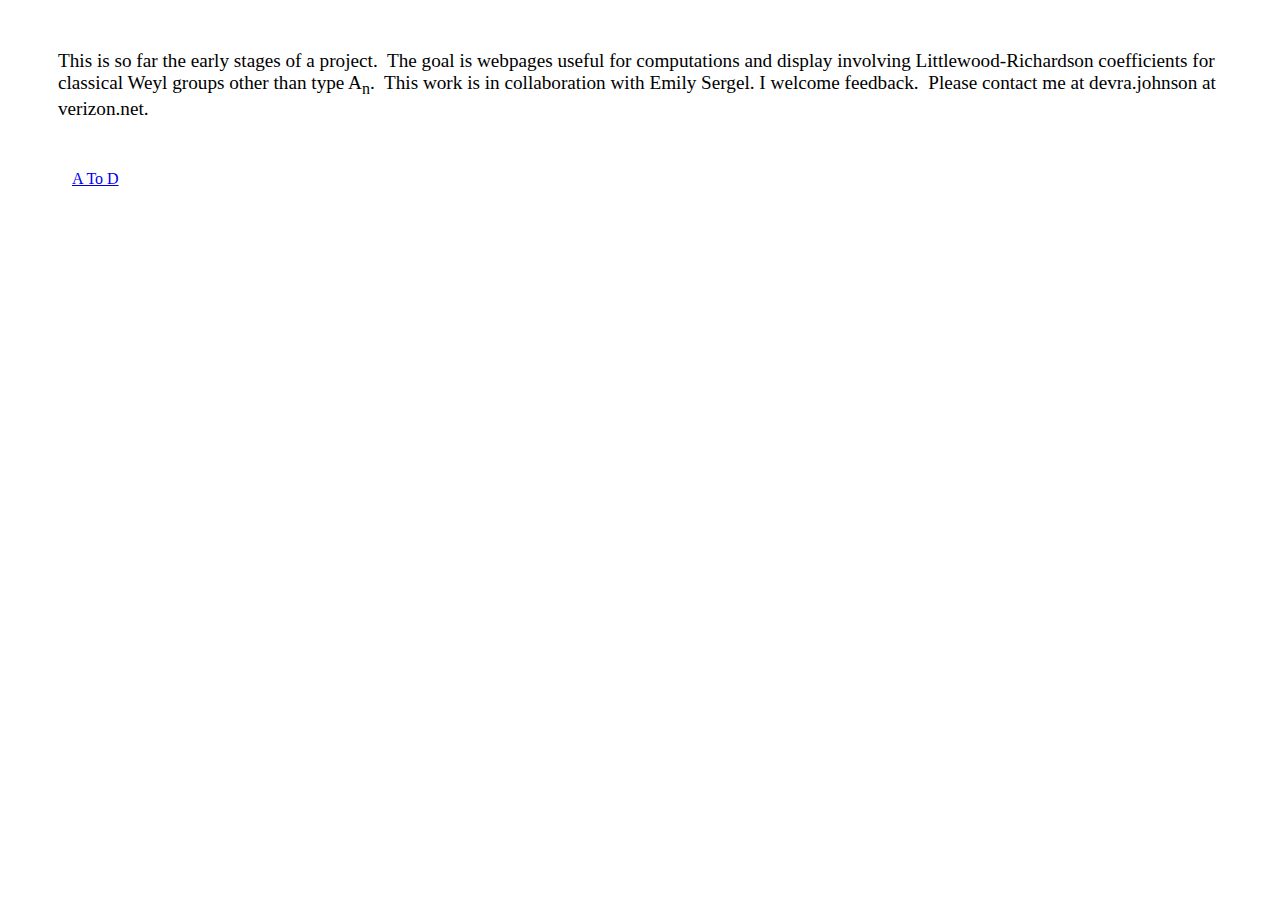
==== index.html @ a2d0a845 "Initial commit" ====
<!DOCTYPE html>
<html>
        <head>
                <meta charset="utf-8">
                <style type="text/css">
                        section {
                                margin: 50px;
                        }

                        section#description {
                                font-size: 1.2em;
                        }

                        div {
                                margin: 10px 10px 10px 14px;
                        }

                        a.pagelink {
                                margin-right: 30px;
                        }
                </style>
                <title></title>
        </head>
        <body>
                <section id="description">
                        <p>
                                This is so far the early stages of a project.&nbsp; The goal is webpages useful for computations and display involving Littlewood-Richardson coefficients for classical Weyl groups other than type A<sub>n</sub>.&nbsp;
                                This work is in collaboration with Emily Sergel.
                                I welcome feedback.&nbsp; Please contact me at devra.johnson at verizon.net.
                        </p>
                </section>
                <section>
                        <div>
                                <a class="pagelink" href="A To D.html">A To D</a>
                        </div>
                </section>
        </body>
</html>
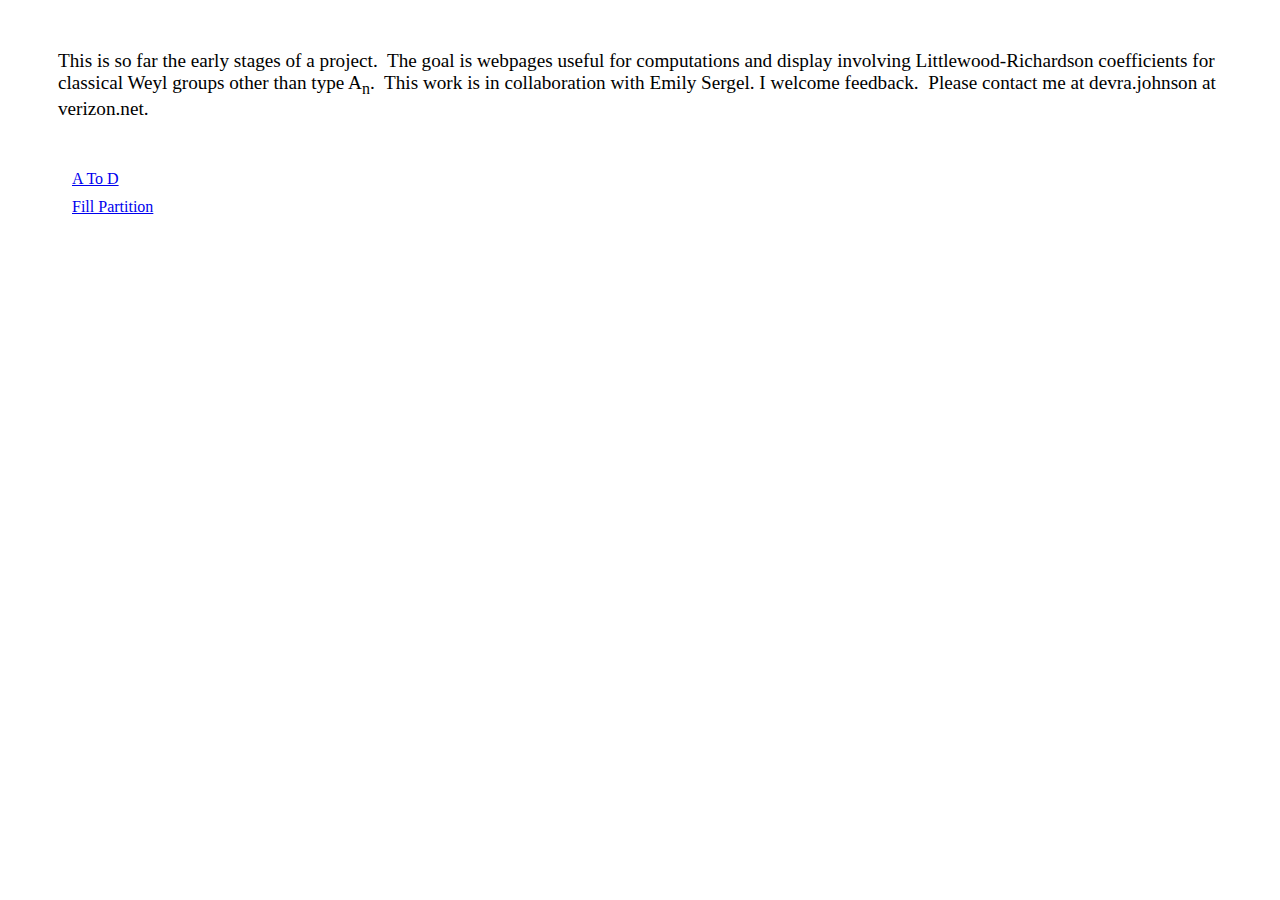
==== commit 81ad4fe4: "Added the page FillPartition.html with needed code" ====
--- a/index.html
+++ b/index.html
@@ -31,7 +31,10 @@
                 </section>
                 <section>
                         <div>
-                                <a class="pagelink" href="A To D.html">A To D</a>
+                                <a class="pagelink" href="AToD.html">A To D</a>
+                        </div>
+                        <div>
+                                <a class="pagelink" href="Fill Partition.html">Fill Partition</a>
                         </div>
                 </section>
         </body>
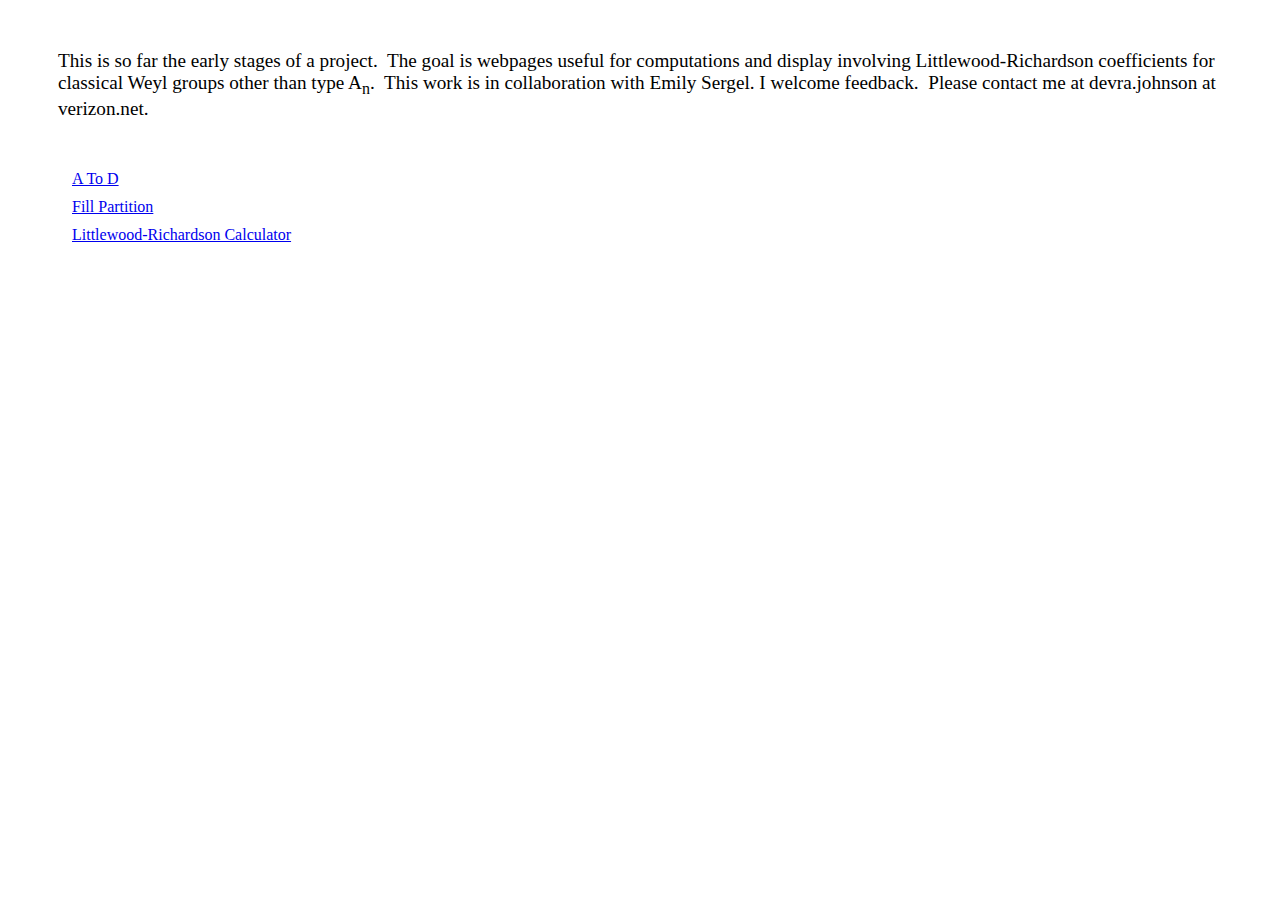
==== commit a185539f: "Link to LRCalculator.html" ====
--- a/index.html
+++ b/index.html
@@ -34,7 +34,10 @@
                                 <a class="pagelink" href="AToD.html">A To D</a>
                         </div>
                         <div>
-                                <a class="pagelink" href="Fill Partition.html">Fill Partition</a>
+                                <a class="pagelink" href="FillPartition.html">Fill Partition</a>
+                        </div>
+                        <div>
+                                <a class="pagelink" href="LRCalculator.html">Littlewood-Richardson Calculator</a>
                         </div>
                 </section>
         </body>
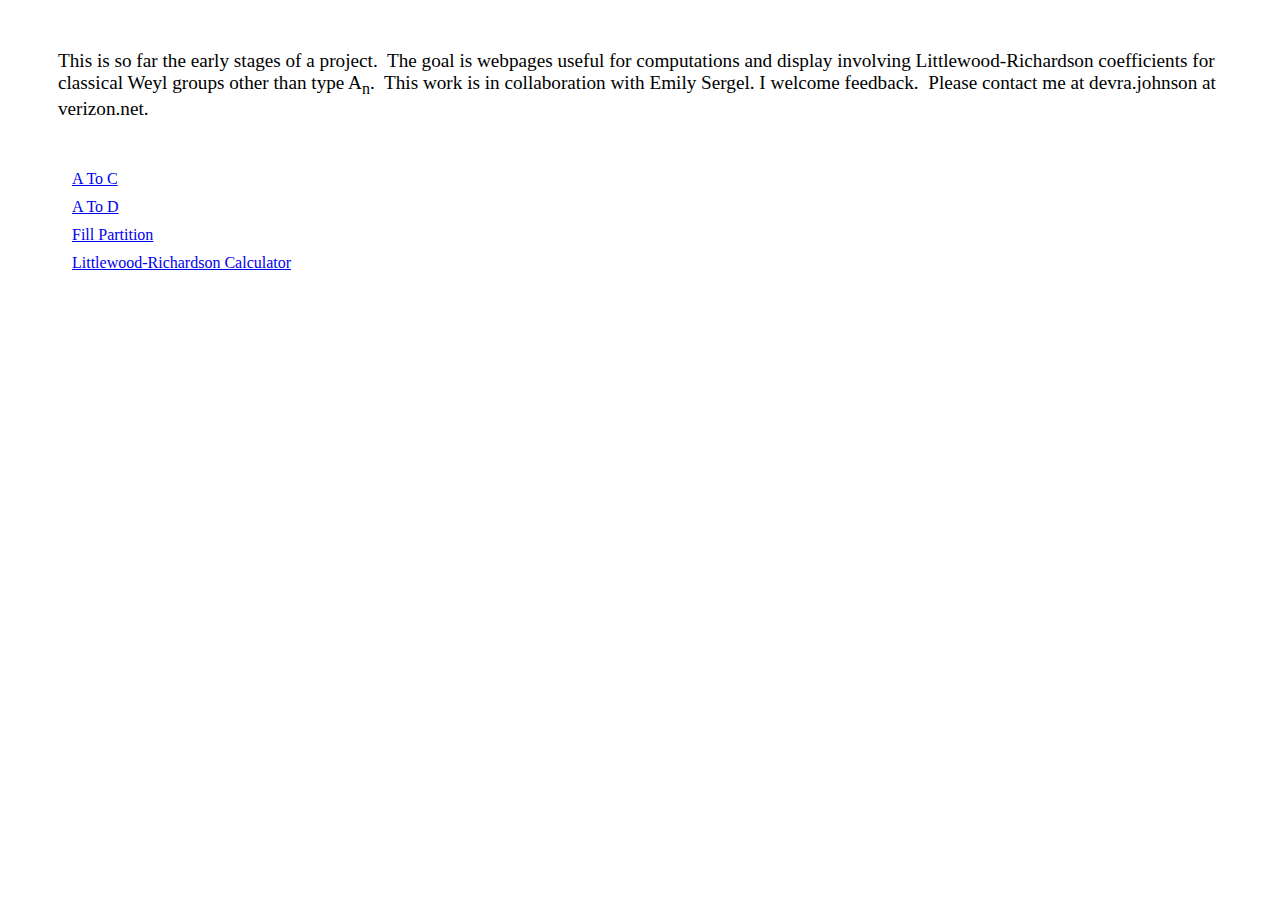
==== commit 1cec9fd9: "Added AToC.html" ====
--- a/index.html
+++ b/index.html
@@ -31,6 +31,9 @@
                 </section>
                 <section>
                         <div>
+                                <a class="pagelink" href="AToC.html">A To C</a>
+                        </div>
+                        <div>
                                 <a class="pagelink" href="AToD.html">A To D</a>
                         </div>
                         <div>
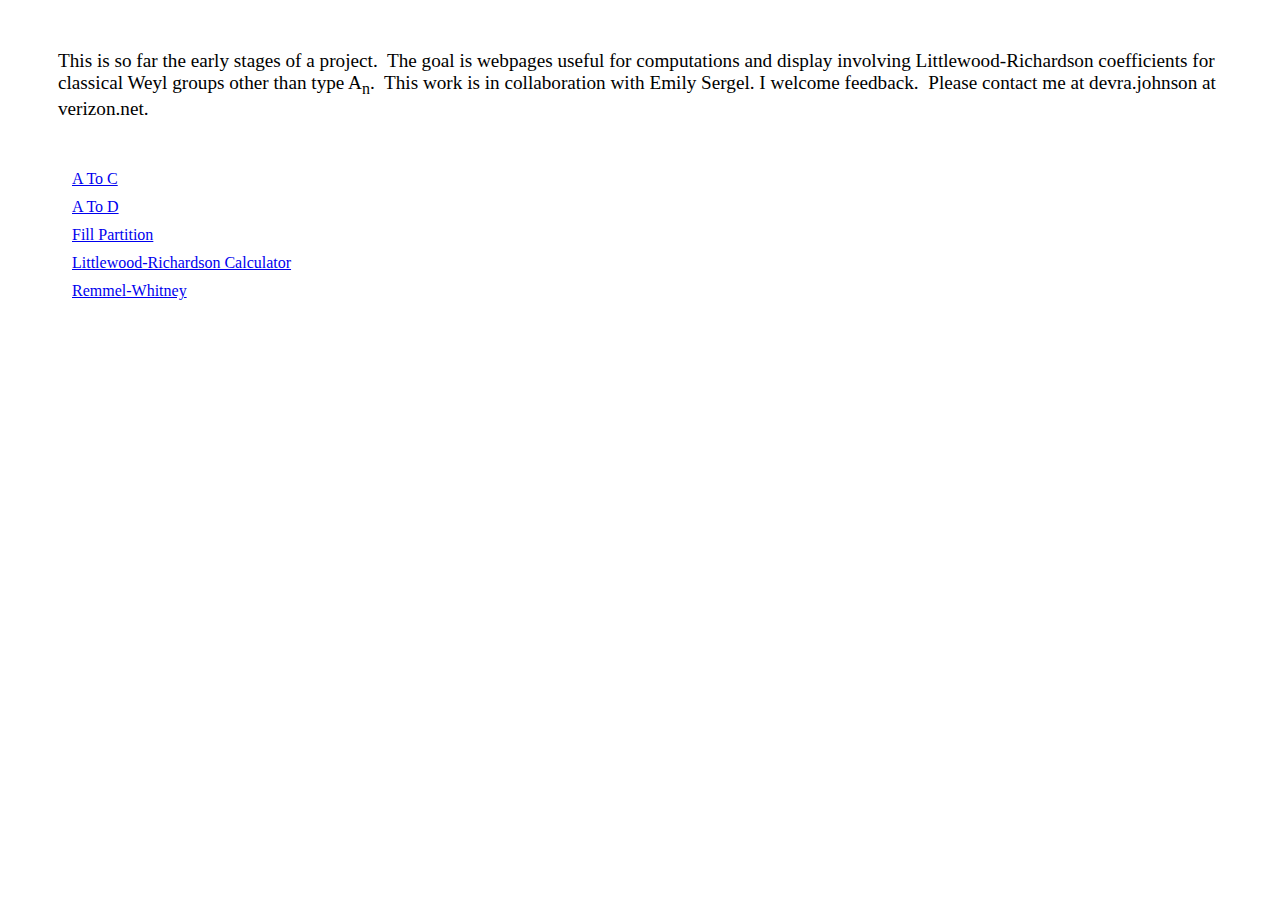
==== commit 214e262b: "Implement the Remmel-Whitney algorithm" ====
--- a/index.html
+++ b/index.html
@@ -42,6 +42,9 @@
                         <div>
                                 <a class="pagelink" href="LRCalculator.html">Littlewood-Richardson Calculator</a>
                         </div>
+                        <div>
+                                <a class="pagelink" href="RemmelWhitney.html">Remmel-Whitney</a>
+                        </div>
                 </section>
         </body>
 </html>